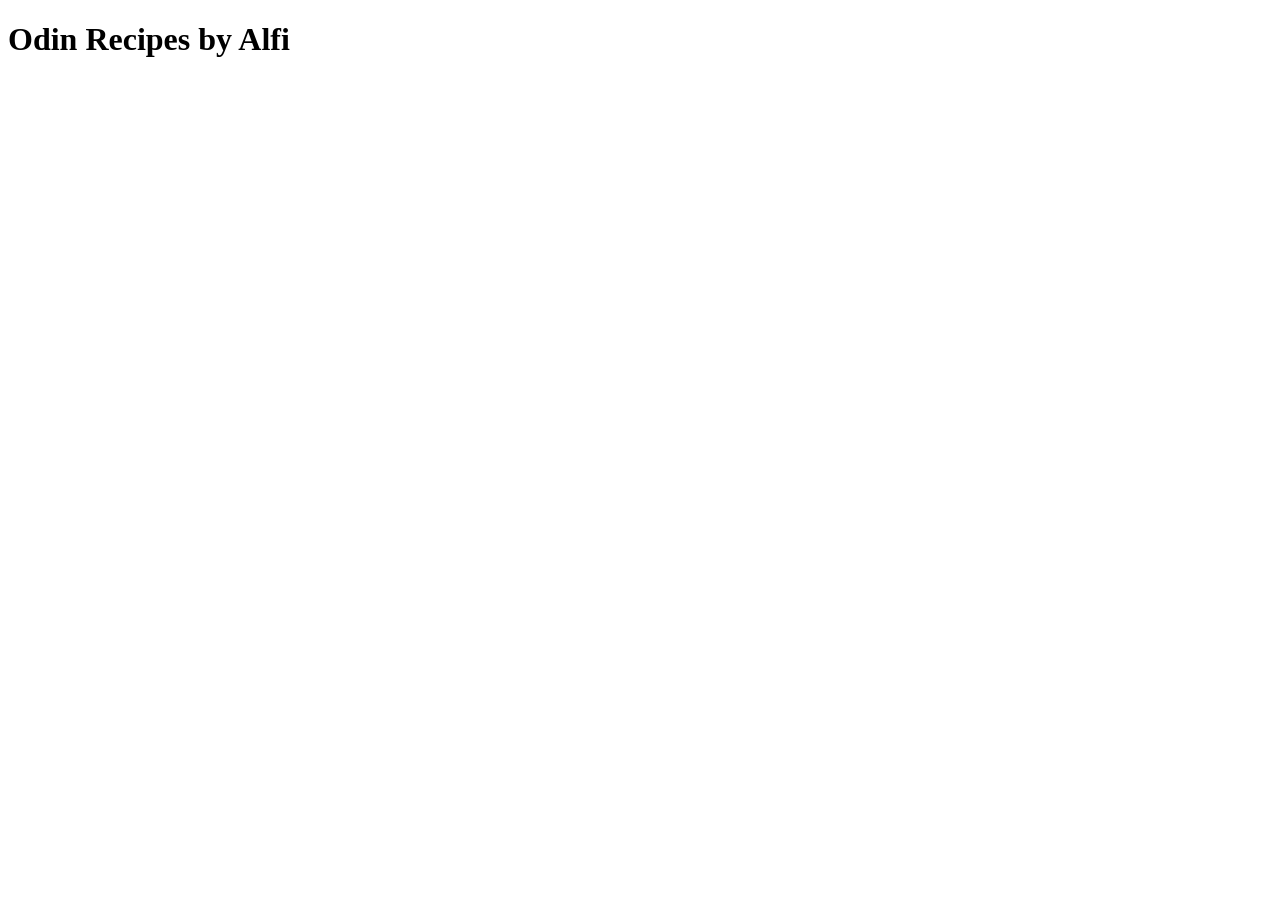
==== index.html @ a6132b05 "Add index.html with boilerplate" ====
<!DOCTYPE html>
<html lang="en">
    <head> 
        <meta charset="utf-8">
        <title> Odin Recipes by Alfi</title>
    </head>
    <body>
        <h1> Odin Recipes by Alfi</h1>
    </body>
</html>
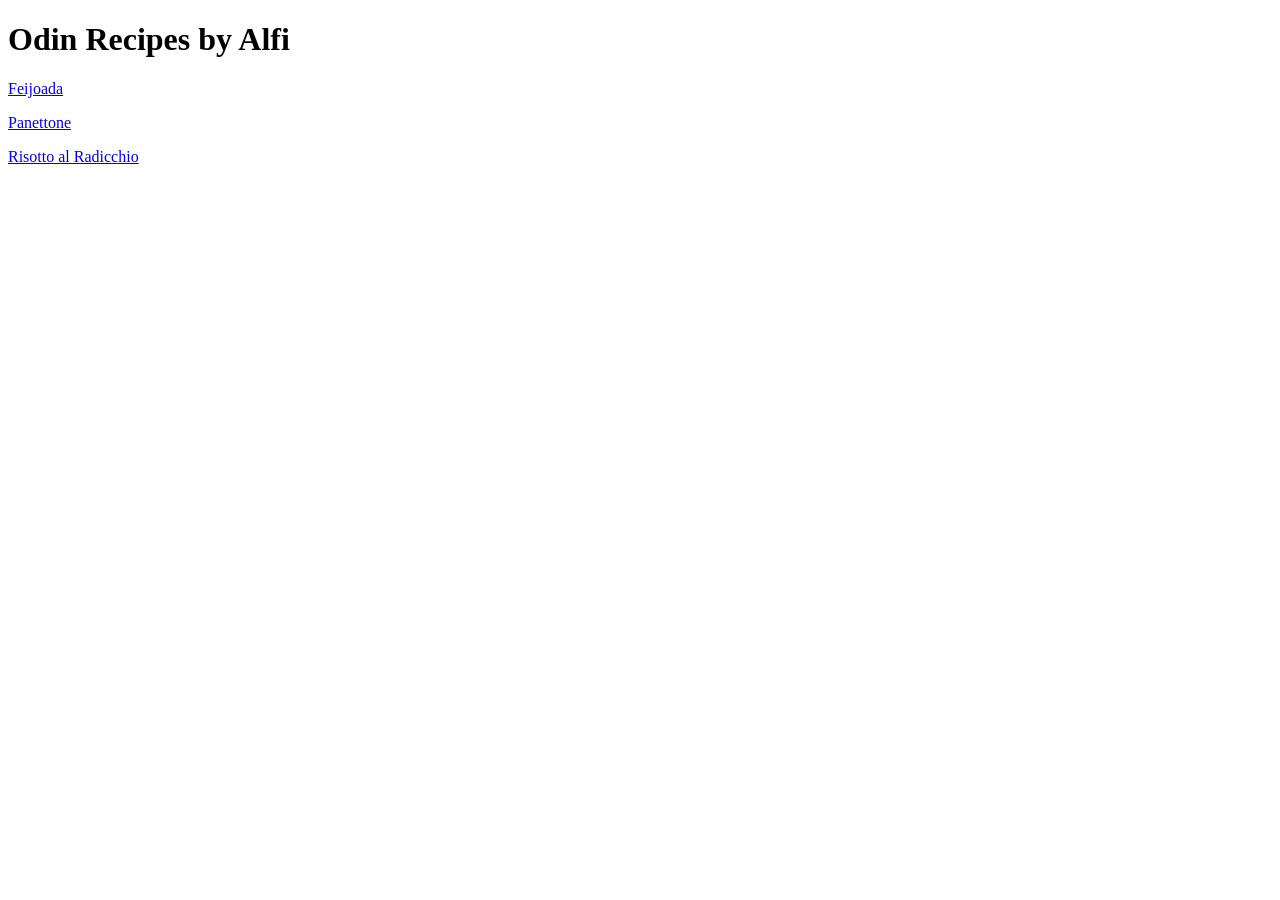
==== commit d2f3ebd2: "Add link to recipes Add relative links to the recipes and added headers to the recipes" ====
--- a/index.html
+++ b/index.html
@@ -6,5 +6,8 @@
     </head>
     <body>
         <h1> Odin Recipes by Alfi</h1>
+        <p> <a href="./recipes/feijoada.html"> Feijoada </a> </p>
+        <p> <a href="./recipes/panettone.html"> Panettone  </a> </p>
+        <p> <a href="./recipes/risotto-al-radicchio.html"> Risotto al Radicchio  </a> </p>
     </body>
 </html>
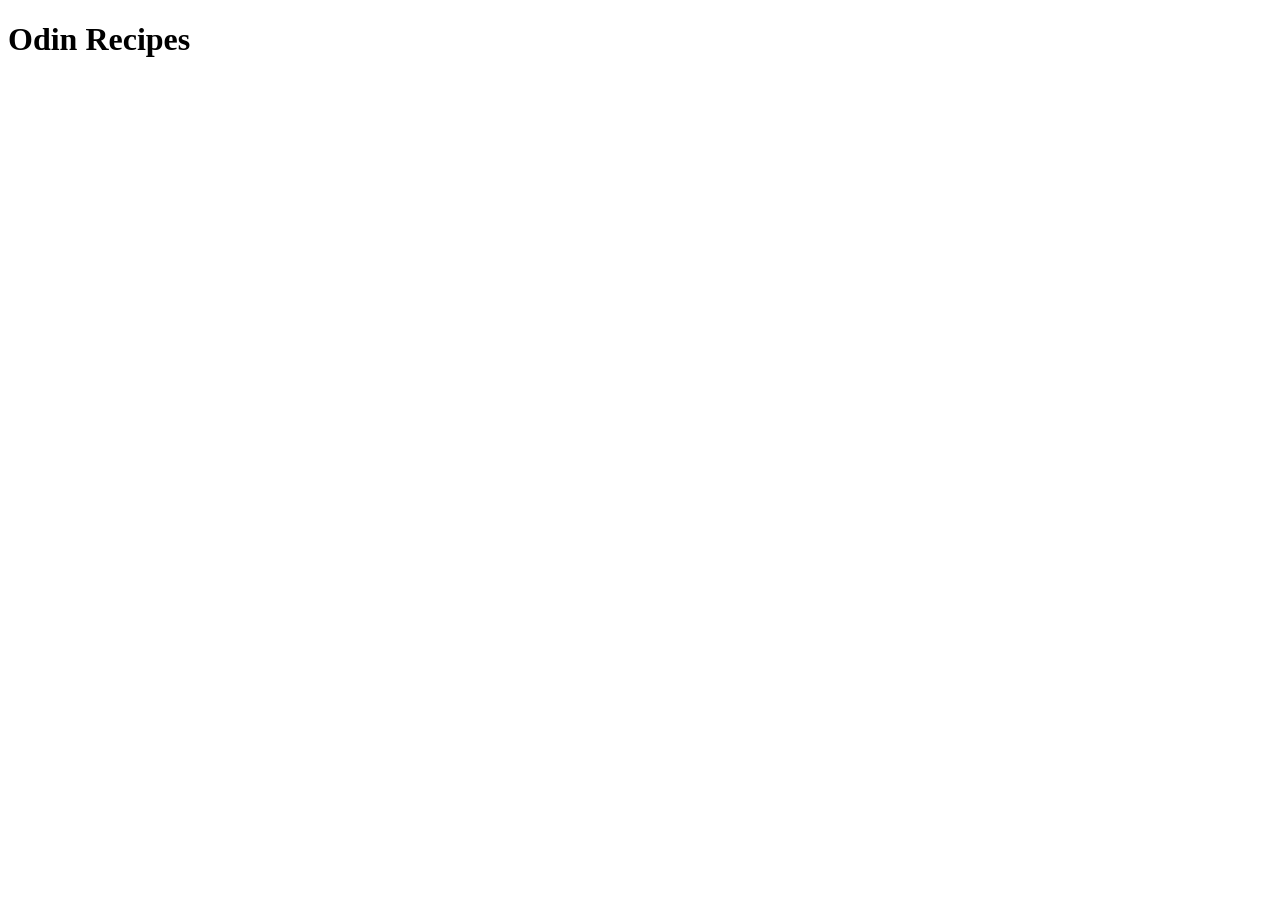
==== commit fc9ffba1: "Add index.html with HTML Boilerplate" ====
--- a/index.html
+++ b/index.html
@@ -1,13 +1,13 @@
-<!DOCTYPE html>
-<html lang="en">
-    <head> 
+<!-- Insert HTML Boilerplate manually for practice -->
+ <!DOCTYPE html> 
+ <html lang="en"> <!-- Don't forget lang attribute! -->
+    <head>
         <meta charset="utf-8">
-        <title> Odin Recipes by Alfi</title>
+        <meta name="viewport" content="width=device-width,initial-scale=1.0"> <!-- Copied from VS Code shortcut, but sadly still no clue what this line does ;( --> 
+        <title>Homepage: Odin Recipes</title>
     </head>
+
     <body>
-        <h1> Odin Recipes by Alfi</h1>
-        <p> <a href="./recipes/feijoada.html"> Feijoada </a> </p>
-        <p> <a href="./recipes/panettone.html"> Panettone  </a> </p>
-        <p> <a href="./recipes/risotto-al-radicchio.html"> Risotto al Radicchio  </a> </p>
+        <h1>Odin Recipes</h1>
     </body>
-</html>+ </html>
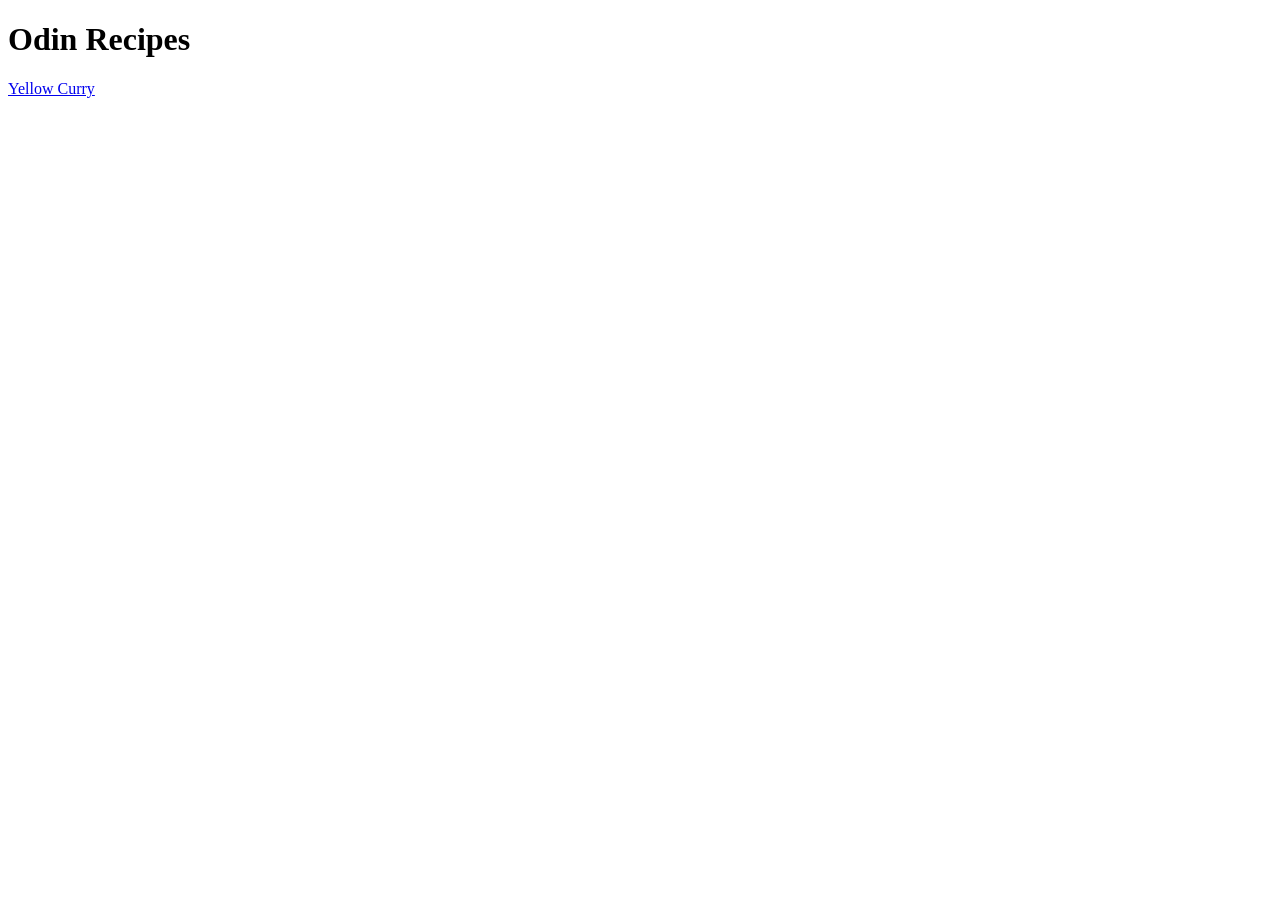
==== commit f18407b8: "Add root folder to previous commit Previous commit happened at ./recipes, ommitting the root folder " ====
--- a/index.html
+++ b/index.html
@@ -9,5 +9,8 @@
 
     <body>
         <h1>Odin Recipes</h1>
+
+        <a href="recipes/curry.html"> Yellow Curry</a>
+
     </body>
  </html>
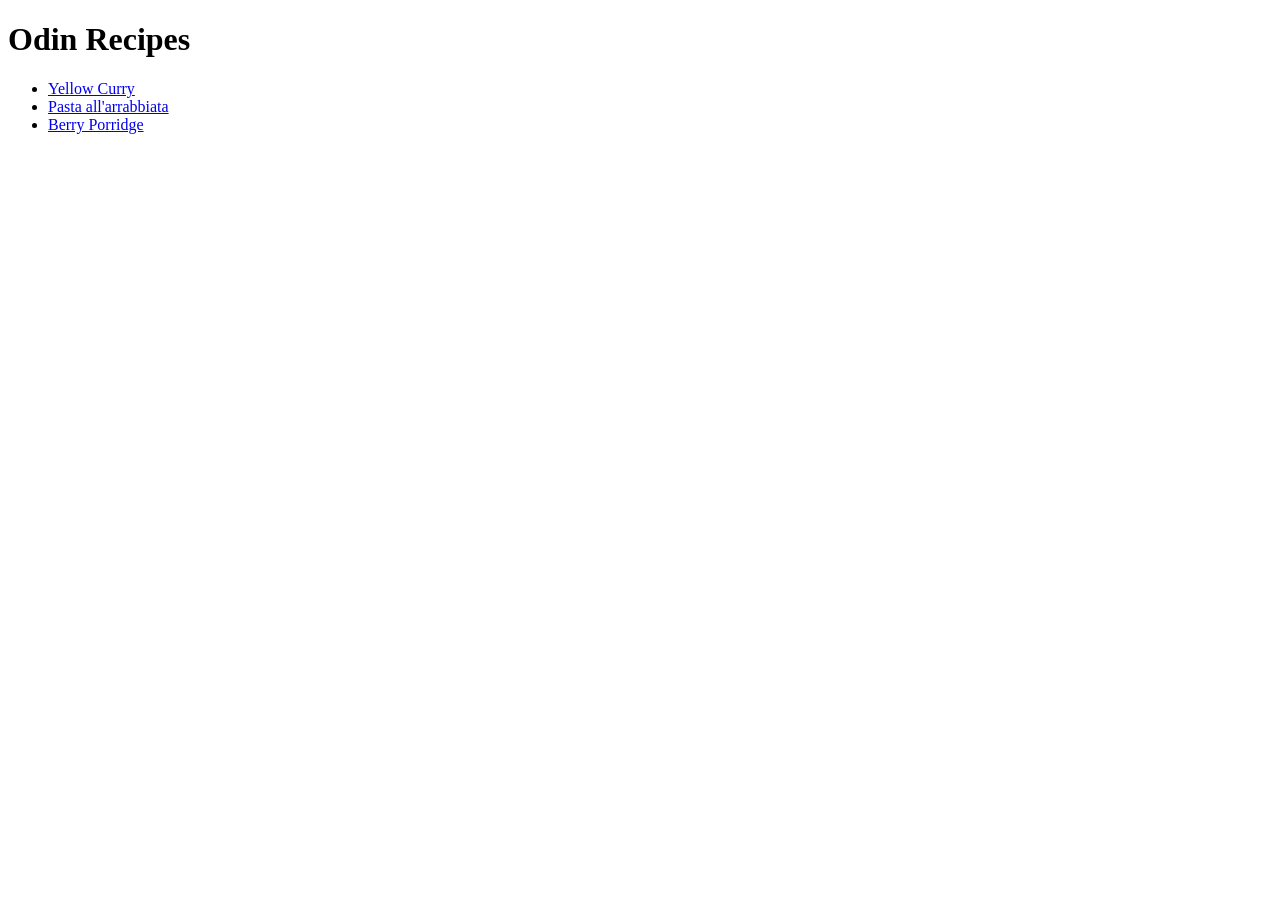
==== commit fa2f11c4: "Add boilerplates arrabbiata.html/porridge.html - Add respective .html file to recipes folder - Add l" ====
--- a/index.html
+++ b/index.html
@@ -10,7 +10,10 @@
     <body>
         <h1>Odin Recipes</h1>
 
-        <a href="recipes/curry.html"> Yellow Curry</a>
-
+        <ul>
+            <li><a href="recipes/curry.html"> Yellow Curry </a></li>
+            <li><a href="recipes/arrabbiata.html"> Pasta all'arrabbiata </a></li>
+            <li><a href="recipes/porridge.html"> Berry Porridge </a></li>
+        </ul>
     </body>
  </html>
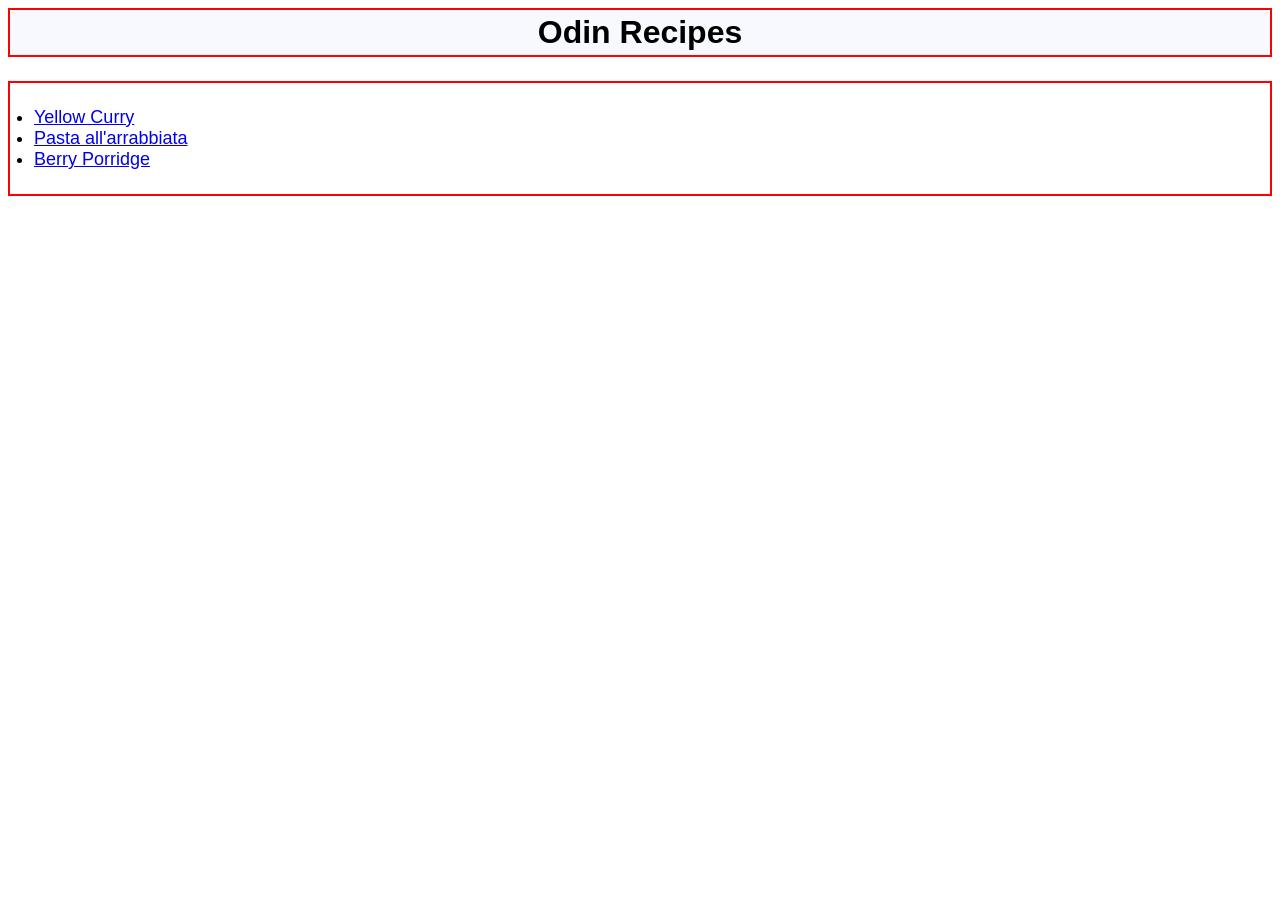
==== commit b9861a58: "Change style of homepage" ====
--- a/index.html
+++ b/index.html
@@ -2,15 +2,16 @@
  <!DOCTYPE html> 
  <html lang="en"> <!-- Don't forget lang attribute! -->
     <head>
+        <link rel="stylesheet" href="style.css">
         <meta charset="utf-8">
         <meta name="viewport" content="width=device-width,initial-scale=1.0"> <!-- Copied from VS Code shortcut, but sadly still no clue what this line does ;( --> 
         <title>Homepage: Odin Recipes</title>
     </head>
 
     <body>
-        <h1>Odin Recipes</h1>
+        <h1 class="homepage">Odin Recipes</h1>
 
-        <ul>
+        <ul class="link-container">
             <li><a href="recipes/curry.html"> Yellow Curry </a></li>
             <li><a href="recipes/arrabbiata.html"> Pasta all'arrabbiata </a></li>
             <li><a href="recipes/porridge.html"> Berry Porridge </a></li>
--- a/style.css
+++ b/style.css
@@ -0,0 +1,24 @@
+* {
+    font-family: Tahoma, Verdana, Arial;
+}
+
+.homepage{
+    font-weight: bold;
+    border: red solid 2px;
+    text-align: center;
+    padding: 4px;
+    margin: 0px auto 24px;
+    background-color: ghostwhite;
+}
+
+.link-container{
+    margin: 12px auto;
+    padding: 24px;
+    border: red solid 2px;
+}
+
+li {
+    
+    font-size: 18px;
+
+}
